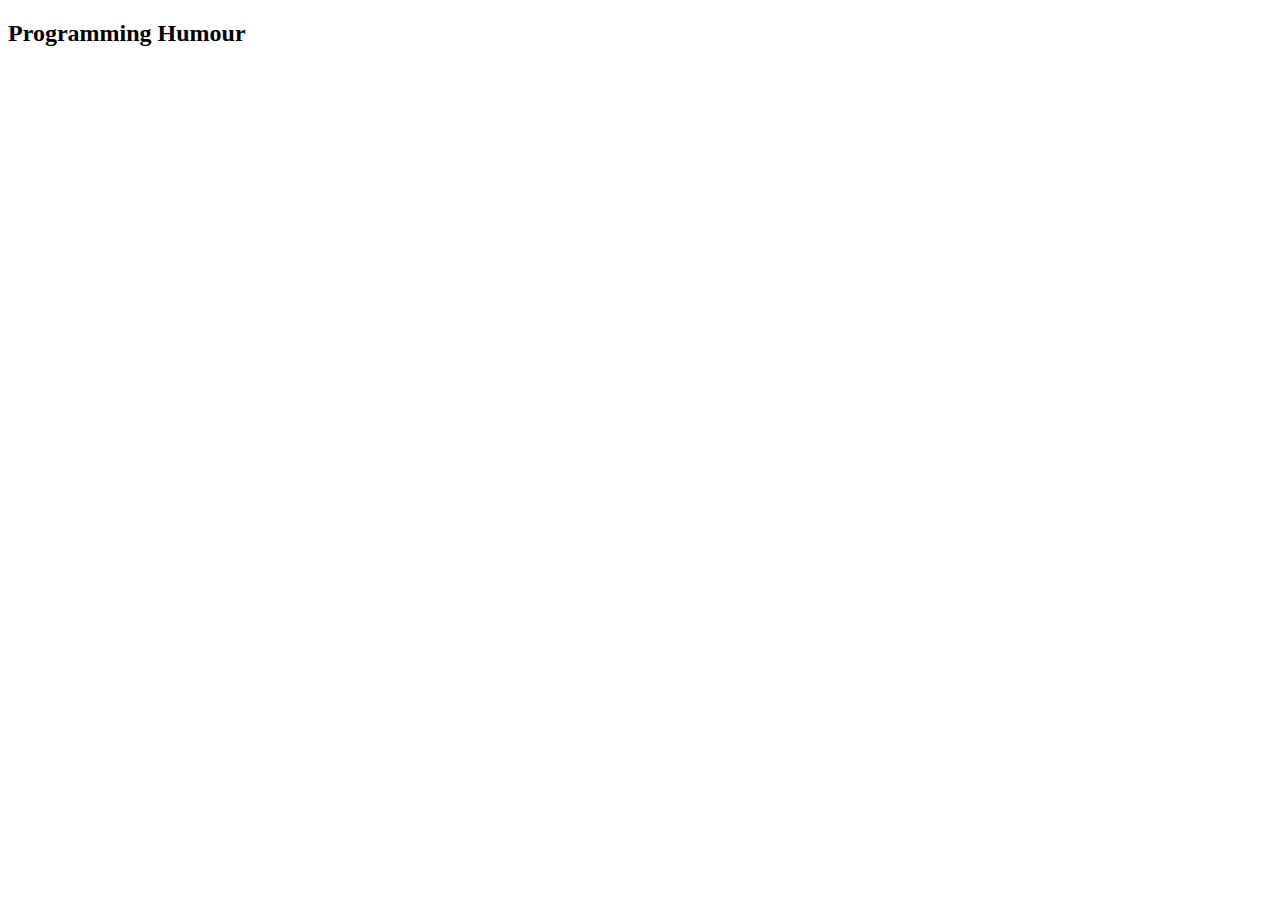
==== challenges/programmer-humour/index.html @ 49e3846e "html, css and js" ====
<!DOCTYPE html>
<html lang="en">
  <head>
    <meta charset="UTF-8" />
    <meta http-equiv="X-UA-Compatible" content="IE=edge" />
    <meta name="viewport" content="width=device-width, initial-scale=1.0" />
    <link rel="stylesheet href=" styling.css />
    <title>Who know Programmer's could be funny?</title>
  </head>
  <body>
    <h2>Programming Humour</h2>
    <img id=" funnyPhotos" />
    <script src="humour.js"></script>
  </body>
</html>
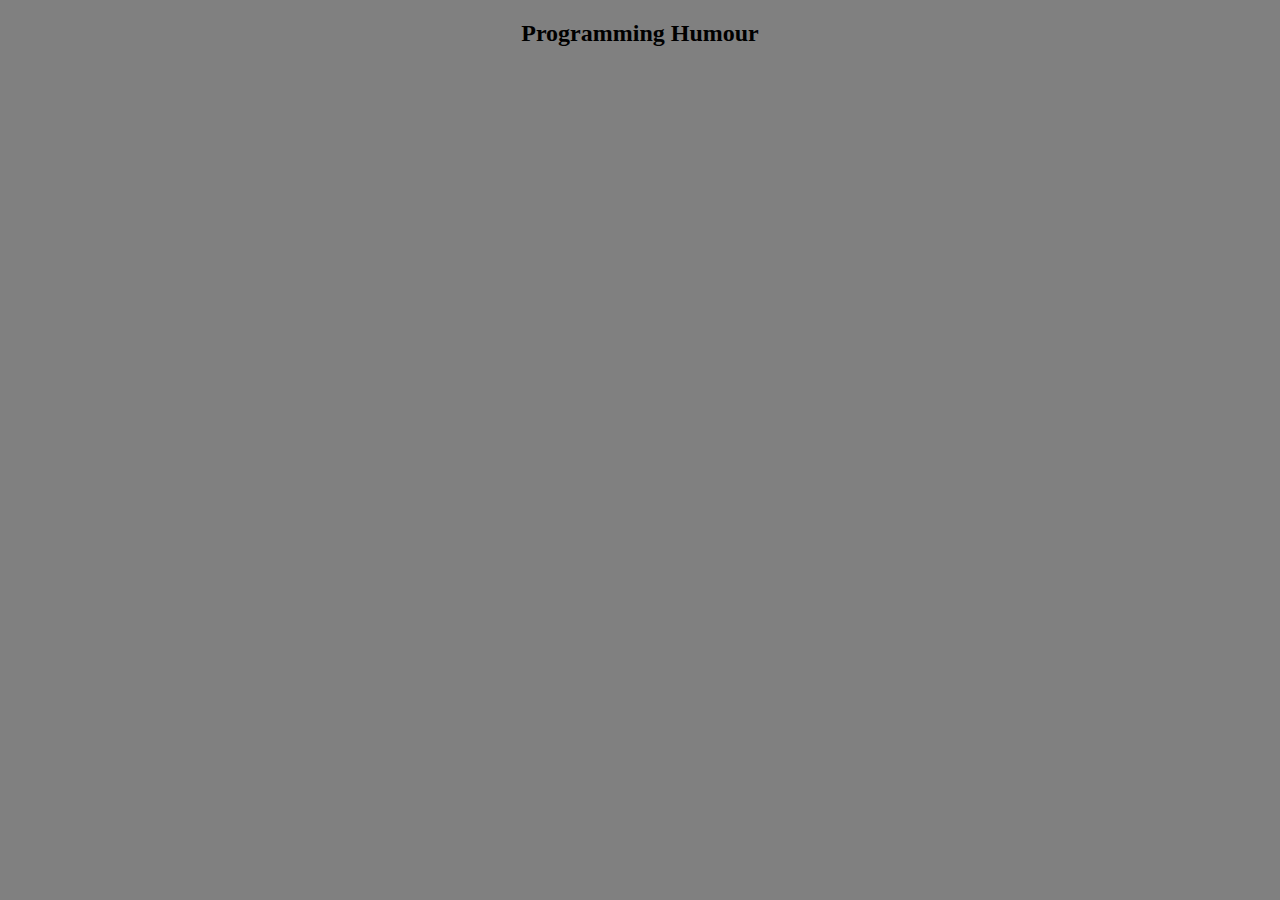
==== commit d8f44835: "programming humour done" ====
--- a/challenges/programmer-humour/index.html
+++ b/challenges/programmer-humour/index.html
@@ -4,12 +4,12 @@
     <meta charset="UTF-8" />
     <meta http-equiv="X-UA-Compatible" content="IE=edge" />
     <meta name="viewport" content="width=device-width, initial-scale=1.0" />
-    <link rel="stylesheet href=" styling.css />
+    <link rel="stylesheet" href="styling.css" />
     <title>Who know Programmer's could be funny?</title>
   </head>
   <body>
     <h2>Programming Humour</h2>
-    <img id=" funnyPhotos" />
+    <div id="funnyPhotos"></div>
     <script src="humour.js"></script>
   </body>
 </html>
--- a/challenges/programmer-humour/styling.css
+++ b/challenges/programmer-humour/styling.css
@@ -0,0 +1,4 @@
+body {
+  background-color: gray;
+  text-align: center;
+}
